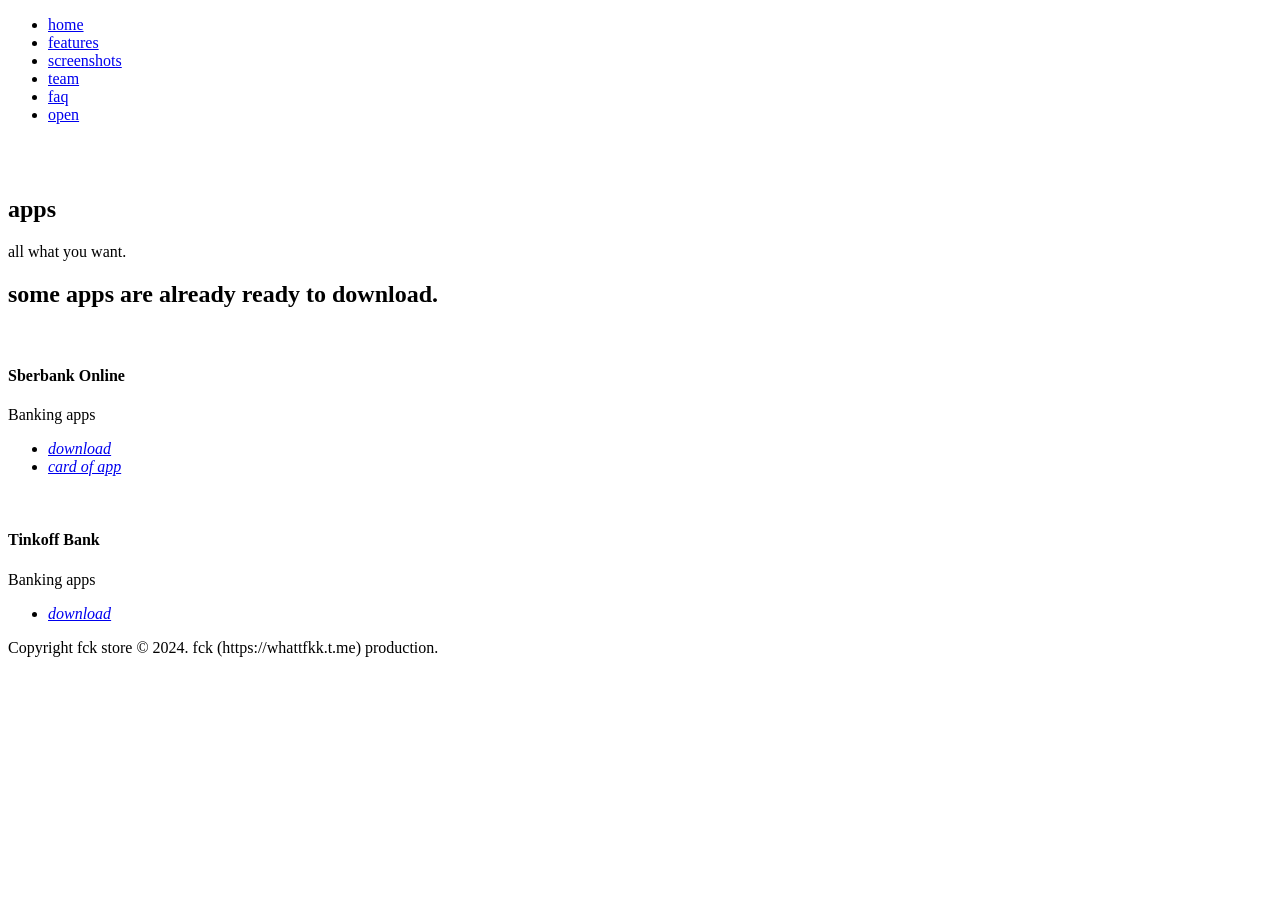
==== apps/sberbank.html @ 6519bc62 "initial" ====
<!DOCTYPE html>
<html class='no-js' >
	<head>
		<meta charset="utf-8">
		<meta http-equiv="X-UA-Compatible" content="IE=edge">
		<meta name="viewport" content="width=device-width, initial-scale=1">
		<title>fck store</title>
		
		
		<!--==================================================================
			CSS Stylesheets
		==================================================================-->
		<link rel='stylesheet' type='text/css' href='bootstrap/css/bootstrap.min.css' >
		<link rel='stylesheet' type='text/css' href='css/ionicons.min.css' >
		<link rel='stylesheet' type='text/css' href='css/owl.carousel.css' >
		<link rel='stylesheet' type='text/css' href='css/magnific-popup.css' >
		<link rel='stylesheet' type='text/css' href='css/style.css' >
		
	</head>
	<body>
		
		<!--page-borders-->
		<div class='page-borders' >
			<div class='left' ></div>
			<div class='right' ></div>
		</div>
		
		<!--menu-btn-->
		<a href='#' class='menu-btn' >
			<span class='lines' >
				<span class='l1' ></span>
				<span class='l2' ></span>
				<span class='l3' ></span>
			</span>
		</a>
		
		
		<!--menu-->
		<nav class='menu' >
			<ul>
				<li>
					<a href='index.html#intro' >
						home
					</a>
				</li>
				<li>
					<a href='index.html#features' >
						features
					</a>
				</li>
				<li>
					<a href='index.html#screenshots' >
						screenshots
					</a>
				</li>
				<li>
					<a href="index.html#team">
						team
					</a>
				</li>
				<li>
					<a href="index.html#faq">
						faq
					</a>
				</li>
				<li>
					<a href="index.html#download">
						open
					</a>
				</li>
			</ul>
		</nav>
		
		<!--==================================================================
			Preloader
		==================================================================-->
		<div id='preloader' >
			<div class='loader' >
				<img src='img/loader.gif' alt>
			</div>
		</div>
		
		
		<!--==================================================================
			Main Wrapper
		==================================================================-->
		<div id='main-wrapper' >
			
			
			<!--==================================================================
				Intro Section
			==================================================================-->
			<section id='intro' class='section intro-section' >
				<div class='container' >
					<div class='row intro-cols' >
						<div class='col-md-6 col-md-push-6' >
							<div class='phone' >
								<center>
									<img src='img/icons8-apple-app-store-250.png' alt>
								<center>
							</div>
						</div>
						<div class='col-md-6 col-md-pull-6' >
							<div class='v-align' >
								<div class='inner' >
									<div class='intro-text' >
										<h1>
											apps
										</h1>
										<p>
											all what you want.
										</p>
											</a>
										</div>
									</div>
								</div>
							</div>
						</div>
					</div>
				</div>
			</section>
			
			<!--==================================================================
				Apps Section
			==================================================================-->
			<section id='team' class='section team-section' >
				<div class='container' >
					<div class='row' >
						<div class='col-md-4' >
							<div class='col-section-header' >
								<h2>some apps are already ready to download.</h2>
							</div>
						</div>
						<div class='col-md-8' >
							<div class='team-persons' >
								<div class='row' >
									<div class='col-md-4' >
										<div class='team-member' >
											<img src='img/logo1.jpg' alt>
											<div class='overlay' >
												<div class='v-align' >
													<div class='inner' >
														<h4>Sberbank Online</h4>
														<p>Banking apps</p>
														<ul class='team-social' >
															<li>
																<a href='https://sberbank.ru' >
																	<i>download</i>
																</a>
															</li>
															<li>
																<a href="apps/sberbank.html">
																	<i>card of app</i>
																</a>
															</li>
														</ul>	
													</div>
												</div>
											</div>
										</div>
									</div>
								</div>
							</div>
						</div>
						<div class='col-md-8' >
							<div class='team-persons' >
								<div class='row' >
									<div class='col-md-4' >
										<div class='team-member' >
											<img src='img/logo1.jpg' alt>
											<div class='overlay' >
												<div class='v-align' >
													<div class='inner' >
														<h4>Tinkoff Bank</h4>
														<p>Banking apps</p>
														<ul class='team-social' >
															<li>
																<a href='https://tinkoff.ru' >
																	<i>download</i>
																</a>
															</li>
														</ul>	
													</div>
												</div>
											</div>
										</div>
									</div>
								</div>
							</div>
						</div>
					</div>
				</div>
			</section>

			
			<!--==================================================================
				Footer
			==================================================================-->
			<footer>
				<div class='container text-center' >
					<p>Copyright fck store &copy; 2024. fck (https://whattfkk.t.me) production.</p>
				</div>
			</footer>
			
		</div>
		
		
		<!--==================================================================
			JavaScript Files
		==================================================================-->
		<script src='js/jquery.min.js' ></script>
		<script src='js/jquery.fitvids.js' ></script>
		<script src='js/owl.carousel.min.js' ></script>
		<script src='js/jquery.magnific-popup.min.js' ></script>
		<script src='js/validator.min.js' ></script>
		<script src='js/script.js' ></script>
		
	</body>
</html>
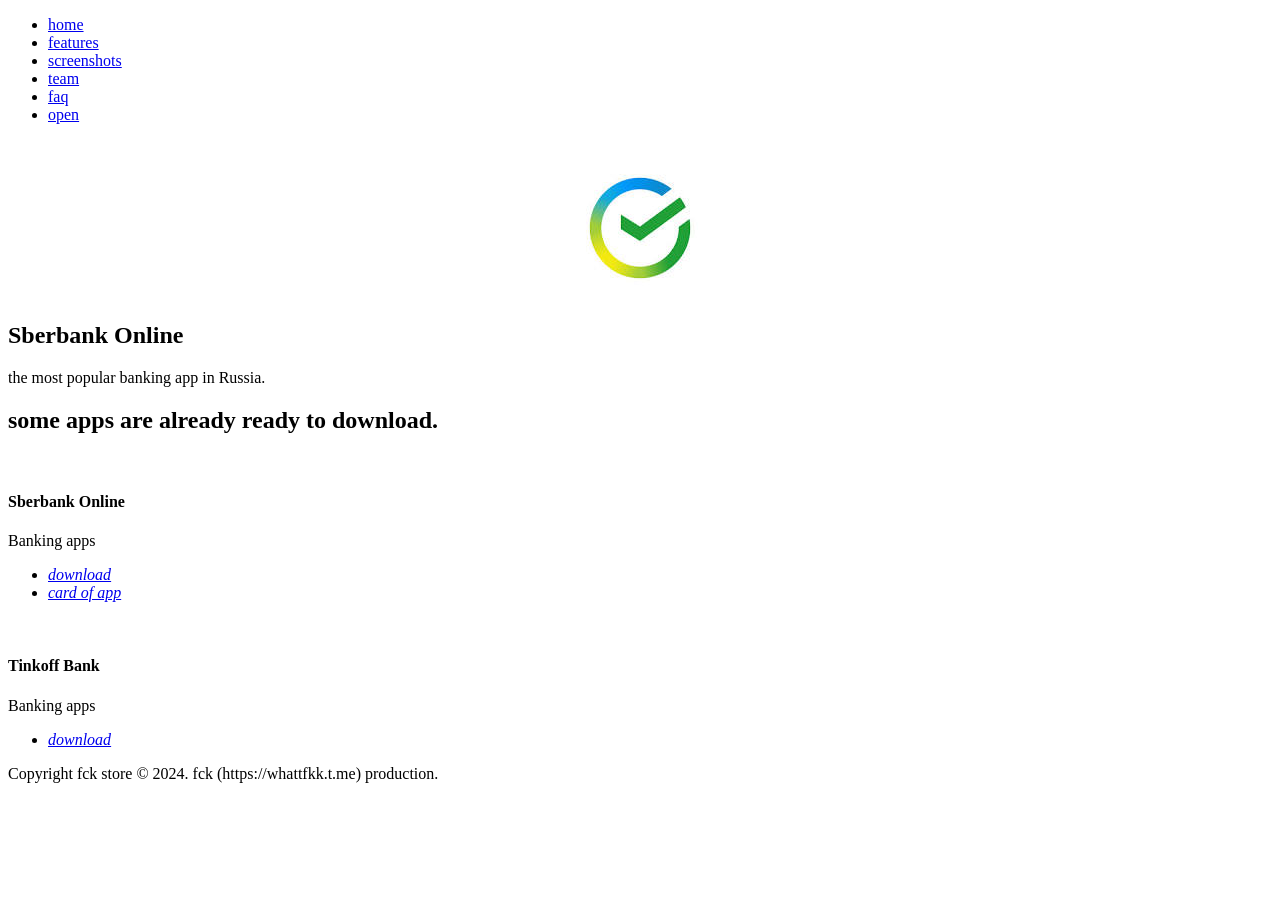
==== commit 359dca00: "first card of app" ====
--- a/apps/sberbank.html
+++ b/apps/sberbank.html
@@ -96,7 +96,7 @@
 						<div class='col-md-6 col-md-push-6' >
 							<div class='phone' >
 								<center>
-									<img src='img/icons8-apple-app-store-250.png' alt>
+									<img src='sberbank.jpeg' alt>
 								<center>
 							</div>
 						</div>
@@ -105,10 +105,10 @@
 								<div class='inner' >
 									<div class='intro-text' >
 										<h1>
-											apps
+											Sberbank Online
 										</h1>
 										<p>
-											all what you want.
+											the most popular banking app in Russia.
 										</p>
 											</a>
 										</div>
